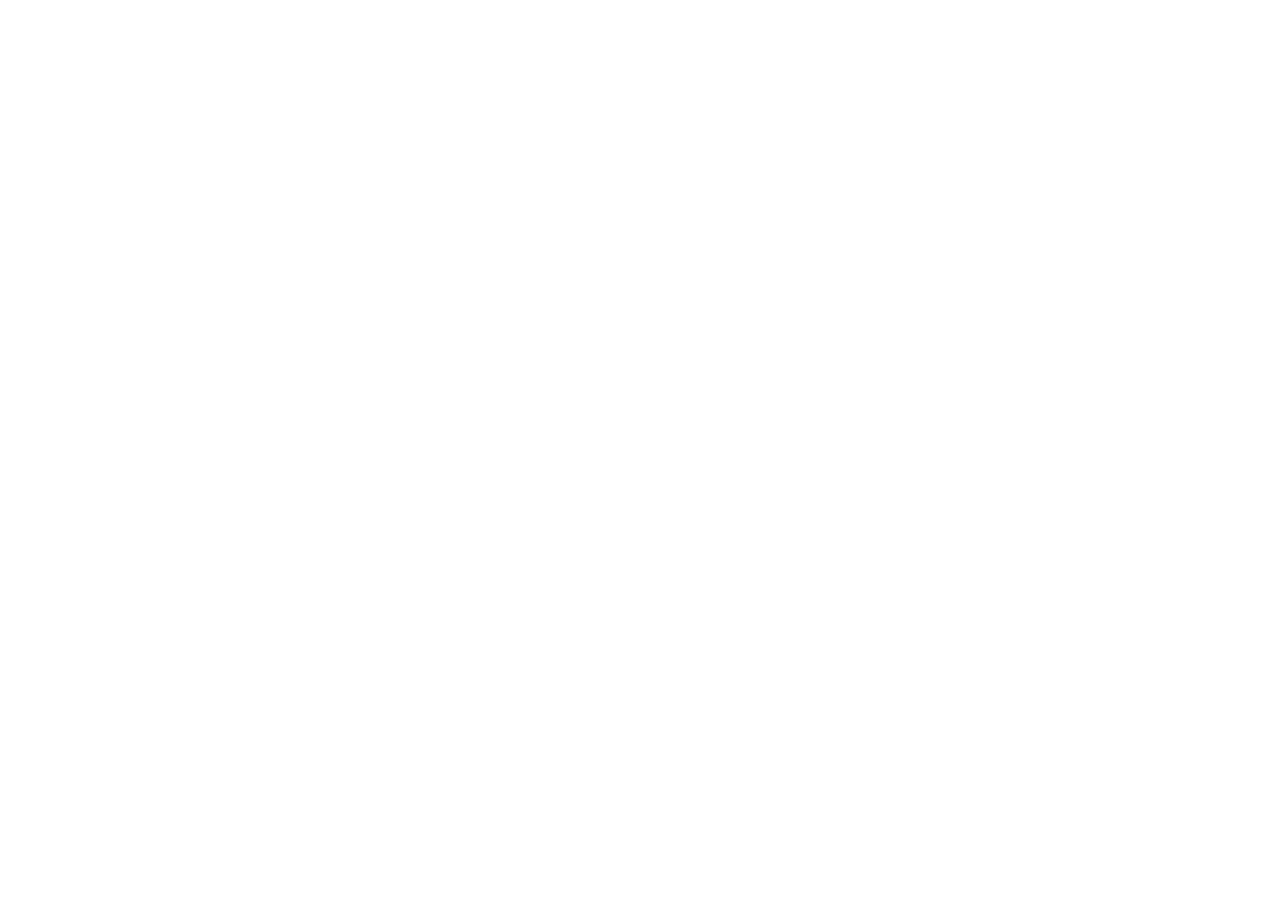
==== index.html @ f3b04497 "[Done] Create all files for the project" ====
<!DOCTYPE html>
<html lang="en">
<head>
    <meta charset="UTF-8">
    <meta name="viewport" content="width=device-width, initial-scale=1.0">
    <title>Document</title>
</head>
<body>
    
</body>
</html>
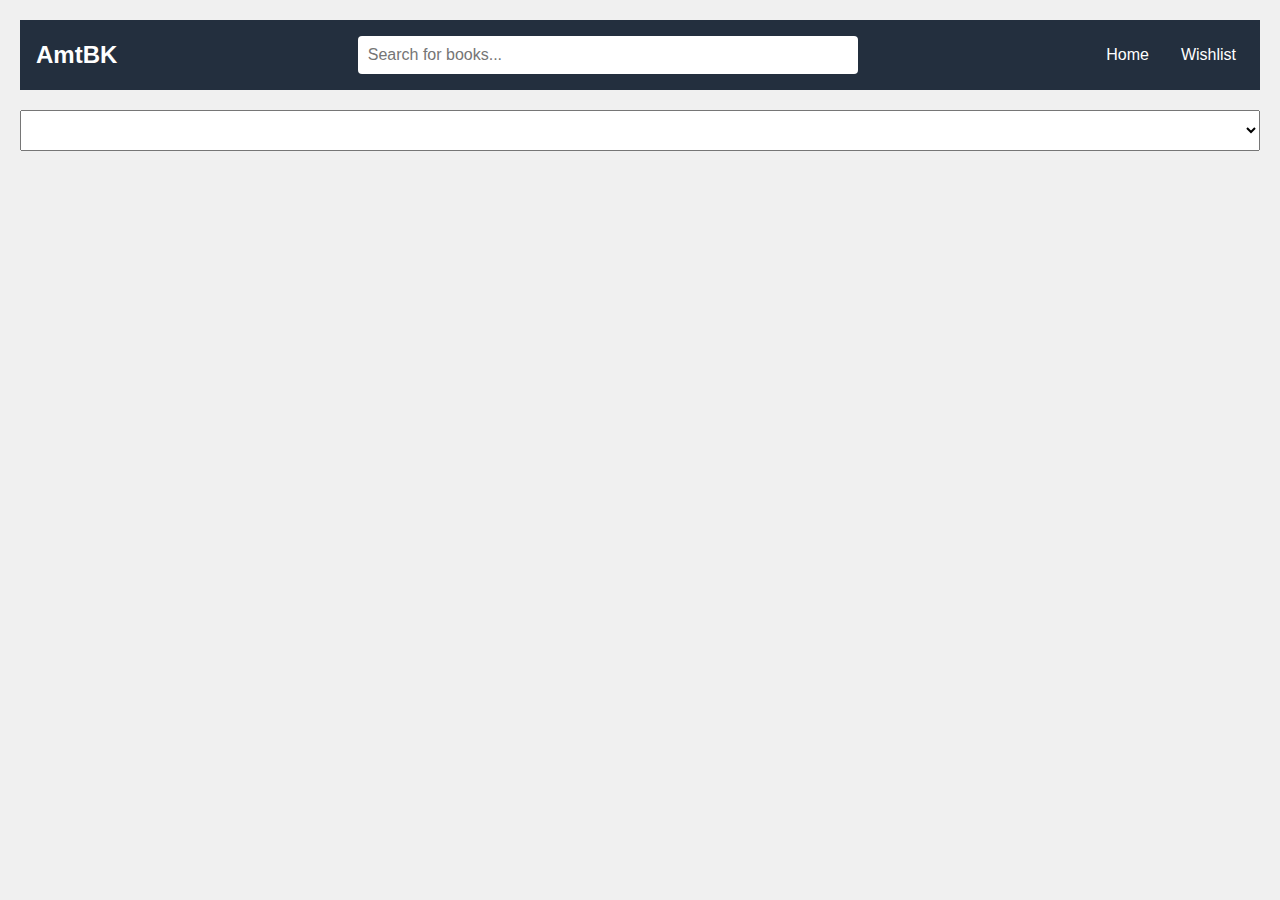
==== commit 4f9e3d5c: "[Done] Home page with responsive navbar" ====
--- a/index.html
+++ b/index.html
@@ -1,11 +1,60 @@
 <!DOCTYPE html>
 <html lang="en">
+
 <head>
     <meta charset="UTF-8">
     <meta name="viewport" content="width=device-width, initial-scale=1.0">
-    <title>Document</title>
+    <title>Amt-BK</title>
+    <link rel="stylesheet" href="styles.css">
+    <style>
+        @media (max-width: 600px) {
+            .hide-on-small {
+                display: none;
+            }
+        }
+    </style>
 </head>
+
 <body>
-    
+    <header>
+        <nav class="navbar">
+
+            <div class="navbar-left">
+                <a href="#" class="logo">AmtBK</a>
+            </div>
+            <div class="navbar-center">
+                <input type="text" id="search-bar" class="search-input" placeholder="Search for books...">
+            </div>
+            <button class="menu-toggle" id="menu-toggle" aria-label="Toggle navigation">
+                ☰
+            </button>
+            <div class="navbar-right" id="nav-links">
+                <a href="#" class="nav-link" id="home-link">Home</a>
+                <a href="wishlist.html" class="nav-link" id="wishlist-link">Wishlist</a>
+            </div>
+        </nav>
+    </header>
+    <main>
+        <div style="display: flex; width: 100%; gap: 25px; align-items: center; margin-top: 20px;">
+            <div class="search-filter" style="flex: 1;">
+                <select id="genre-filter">
+                    <!-- Add genre options here -->
+                </select>
+            </div>
+        </div>
+
+
+        <div id="loading-spinner" class="loading-spinner" style="display: none;">
+            <!-- Loading spinner -->
+        </div>
+        <div id="book-list" class="book-list">
+            <!-- I will show the books here here -->
+        </div>
+        <div id="pagination" class="pagination">
+            <!-- Pagination here -->
+        </div>
+    </main>
+    <script src="app.js"></script>
 </body>
+
 </html>--- a/styles.css
+++ b/styles.css
@@ -0,0 +1,164 @@
+* {
+    margin: 0;
+    padding: 0;
+    box-sizing: border-box;
+}
+
+/* General Styles */
+body {
+    font-family: Arial, sans-serif;
+    background-color: #f0f0f0;
+    padding: 20px;
+}
+
+/* Styles for the navbar */
+.navbar {
+    display: flex;
+    justify-content: space-between;
+    align-items: center;
+    padding: 10px;
+    background-color: #333;
+    color: #fff;
+    gap: 10px;
+}
+
+/* Hide the menu button by default */
+.menu-toggle {
+    display: none;
+    background: none;
+    border: none;
+    font-size: 24px;
+    cursor: pointer;
+    color: #fff;
+}
+
+/* Responsive styles */
+@media (max-width: 768px) {
+    .menu-toggle {
+        display: block;
+        /* Show the menu toggle on small screens */
+    }
+
+    #nav-links {
+        display: none;
+        /* Hide links initially on small screens */
+        flex-direction: column;
+        position: absolute;
+        top: 60px;
+        right: 10px;
+        background-color: #333;
+        padding: 10px;
+        border-radius: 5px;
+    }
+
+    #nav-links.open {
+        display: flex;
+        /* Show links when the menu is toggled */
+    }
+
+    .nav-link {
+        margin-bottom: 10px;
+    }
+}
+
+
+/* Navbar styles */
+.navbar {
+    display: flex;
+    justify-content: space-between;
+    align-items: center;
+    background-color: #232f3e;
+    padding: 1rem;
+    color: white;
+    position: relative;
+    width: 100%;
+    z-index: 999;
+}
+
+.navbar-left .logo {
+    font-size: 1.5rem;
+    font-weight: bold;
+    color: white;
+    text-decoration: none;
+}
+
+.navbar-center {
+    flex: 1;
+    display: flex;
+    justify-content: center;
+}
+
+.search-input {
+    width: 100%;
+    max-width: 500px;
+    padding: 0.5rem;
+    border-radius: 4px;
+    border: none;
+}
+
+.navbar-right {
+    display: flex;
+    gap: 1rem;
+}
+
+.nav-link {
+    color: white;
+    text-decoration: none;
+    padding: 0.5rem;
+    transition: background-color 0.3s;
+}
+
+.nav-link:hover {
+    background-color: #37475a;
+    border-radius: 4px;
+}
+
+/* Responsive styles */
+@media (max-width: 768px) {
+    .search-input {
+        width: 80%;
+    }
+
+    .navbar-right {
+        display: none;
+        flex-direction: column;
+        position: absolute;
+        top: 60px;
+        right: 0;
+        background-color: #232f3e;
+        width: 100%;
+        padding: 1rem;
+        box-shadow: 0 4px 8px rgba(0, 0, 0, 0.2);
+    }
+
+    .nav-link {
+        padding: 1rem;
+        border-bottom: 1px solid #37475a;
+    }
+
+    .menu-toggle {
+        display: block;
+    }
+
+    .navbar-right.show {
+        display: flex;
+    }
+}
+
+header {
+    display: flex;
+    justify-content: center;
+    margin-bottom: 20px;
+}
+
+.search-filter {
+    display: flex;
+    justify-content: space-between;
+    margin-bottom: 20px;
+}
+
+#search-bar, #genre-filter {
+    padding: 10px;
+    width: 100%;
+    font-size: 1rem;
+}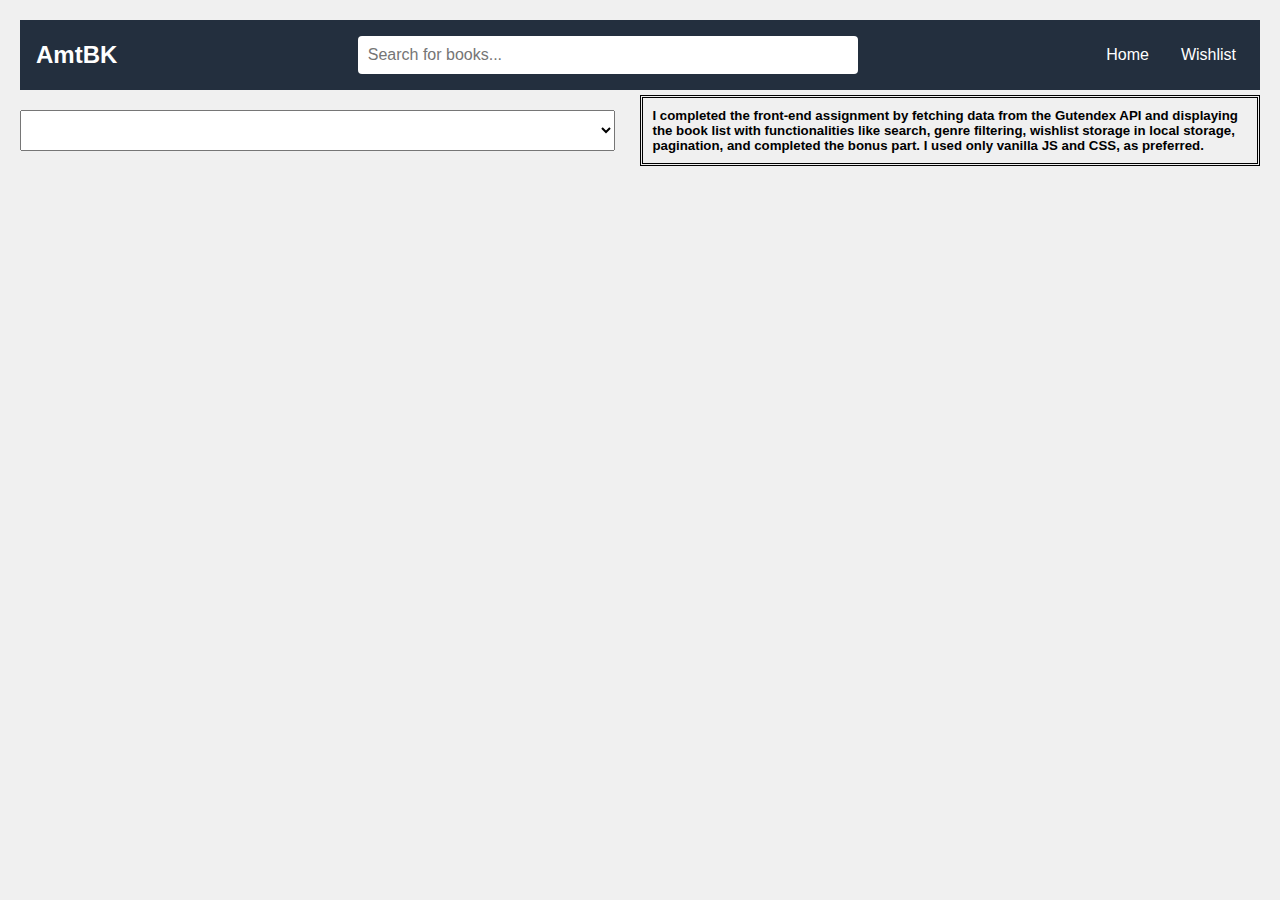
==== commit 42069d18: "[Done] add witchlist and book details page" ====
--- a/index.html
+++ b/index.html
@@ -41,6 +41,11 @@
                     <!-- Add genre options here -->
                 </select>
             </div>
+            <div class="hide-on-small" style="flex: 1; border-style: double; padding: 10px; margin-top: -20px;">
+                <h5>I completed the front-end assignment by fetching data from the Gutendex API and displaying the book
+                    list with functionalities like search, genre filtering, wishlist storage in local storage,
+                    pagination, and completed the bonus part. I used only vanilla JS and CSS, as preferred.</h5>
+            </div>
         </div>
 
 
@@ -48,10 +53,10 @@
             <!-- Loading spinner -->
         </div>
         <div id="book-list" class="book-list">
-            <!-- I will show the books here here -->
+            <!-- Books will be displayed here -->
         </div>
         <div id="pagination" class="pagination">
-            <!-- Pagination here -->
+            <!-- Pagination buttons will be displayed here -->
         </div>
     </main>
     <script src="app.js"></script>
--- a/styles.css
+++ b/styles.css
@@ -1,14 +1,8 @@
+/* Basic Reset */
 * {
     margin: 0;
     padding: 0;
     box-sizing: border-box;
-}
-
-/* General Styles */
-body {
-    font-family: Arial, sans-serif;
-    background-color: #f0f0f0;
-    padding: 20px;
 }
 
 /* Styles for the navbar */
@@ -35,13 +29,11 @@
 /* Responsive styles */
 @media (max-width: 768px) {
     .menu-toggle {
-        display: block;
-        /* Show the menu toggle on small screens */
+        display: block; /* Show the menu toggle on small screens */
     }
 
     #nav-links {
-        display: none;
-        /* Hide links initially on small screens */
+        display: none; /* Hide links initially on small screens */
         flex-direction: column;
         position: absolute;
         top: 60px;
@@ -52,8 +44,7 @@
     }
 
     #nav-links.open {
-        display: flex;
-        /* Show links when the menu is toggled */
+        display: flex; /* Show links when the menu is toggled */
     }
 
     .nav-link {
@@ -145,6 +136,13 @@
     }
 }
 
+/* General Styles */
+body {
+    font-family: Arial, sans-serif;
+    background-color: #f0f0f0;
+    padding: 20px;
+}
+
 header {
     display: flex;
     justify-content: center;
@@ -161,4 +159,189 @@
     padding: 10px;
     width: 100%;
     font-size: 1rem;
-}+}
+
+.book-list, #wishlist {
+    margin-top: 20px;
+    display: grid;
+    gap: 20px;
+}
+
+/* Responsive Grid */
+@media (min-width: 1024px) {
+    .book-list, #wishlist {
+        grid-template-columns: repeat(4, 1fr);
+    }
+}
+
+@media (min-width: 768px) and (max-width: 1023px) {
+    .book-list, #wishlist {
+        grid-template-columns: repeat(2, 1fr);
+    }
+}
+
+@media (max-width: 767px) {
+    .book-list, #wishlist {
+        grid-template-columns: 1fr;
+    }
+}
+
+/* Book Item Styles */
+.book-item {
+    background-color: #fff;
+    border: 1px solid #ddd;
+    padding: 10px;
+    display: flex;
+    flex-direction: column;
+    align-items: center;
+    border-radius: 5px;
+    transition: box-shadow 0.3s, opacity 0.3s ease, transform 0.3s ease;
+    transform: translateY(20px);
+}
+
+/* Class for books that are visible */
+.book-item.visible {
+    opacity: 1;
+    transform: translateY(0);
+}
+
+.book-cover {
+    max-width: 100%;
+    height: auto;
+    margin-bottom: 10px;
+}
+
+.book-title {
+    font-size: 1.1rem;
+    margin-bottom: 5px;
+    text-align: center;
+}
+
+.book-author {
+    color: #555;
+    font-size: 0.9rem;
+    margin-bottom: 10px;
+}
+
+.book-id {
+    color: #555;
+    font-size: 0.9rem;
+    margin-top: 10px;
+}
+
+.wishlist-icon {
+    cursor: pointer;
+    color: red;
+    font-size: 1.5rem;
+    transition: transform 0.3s;
+}
+
+.wishlist-icon:hover {
+    transform: scale(1.2);
+}
+
+.pagination {
+    display: flex;
+    justify-content: center;
+    margin-top: 20px;
+}
+
+.pagination button {
+    padding: 10px;
+    margin: 0 5px;
+    cursor: pointer;
+}
+
+/* Loading Spinner Styles */
+.loading-spinner {
+    border: 8px solid #f3f3f3;
+    border-top: 8px solid #3498db;
+    border-radius: 50%;
+    width: 50px;
+    height: 50px;
+    animation: spin 1s linear infinite;
+    margin: 20px auto;
+}
+
+@keyframes spin {
+    0% { transform: rotate(0deg); }
+    100% { transform: rotate(360deg); }
+}
+
+#wishlist p {
+    text-align: center;
+    font-size: 1.2rem;
+    color: #555;
+}
+
+/* CSS for smooth animation */
+.book-item img {
+    width: 100%;
+    max-width: 150px;
+    height: auto;
+    margin-bottom: 10px;
+}
+
+/* Styles for the book details container */
+.book-details {
+    display: flex;
+    flex-direction: column;
+    align-items: center;
+    padding: 20px;
+    background-color: #f8f9fa;
+    border-radius: 8px;
+    box-shadow: 0 4px 8px rgba(0, 0, 0, 0.1);
+    max-width: 800px;
+    margin: 0 auto;
+}
+
+/* Styles for the book cover image */
+.book-cover {
+    width: 200px;
+    height: auto;
+    margin-bottom: 20px;
+    border-radius: 4px;
+    box-shadow: 0 4px 6px rgba(0, 0, 0, 0.2);
+}
+
+/* Styles for the book title */
+.book-title {
+    font-size: 24px;
+    font-weight: bold;
+    margin-bottom: 10px;
+    color: #333;
+    text-align: center;
+}
+
+/* Styles for the book author */
+.book-author {
+    font-size: 18px;
+    color: #555;
+    margin-bottom: 10px;
+    text-align: center;
+}
+
+/* Styles for book subjects */
+.book-subjects, .book-languages, .book-copyright {
+    font-size: 16px;
+    color: #777;
+    margin-bottom: 8px;
+    text-align: center;
+}
+
+/* Styles for the "Read Book" button */
+.read-book, .view-details-button {
+    display: inline-block;
+    padding: 10px 20px;
+    background-color: #007bff;
+    color: #fff;
+    text-decoration: none;
+    border-radius: 5px;
+    margin-top: 15px;
+    transition: background-color 0.3s ease;
+    cursor: pointer;
+}
+
+.read-book:hover, .view-details-button:hover {
+    background-color: #0056b3;
+}
